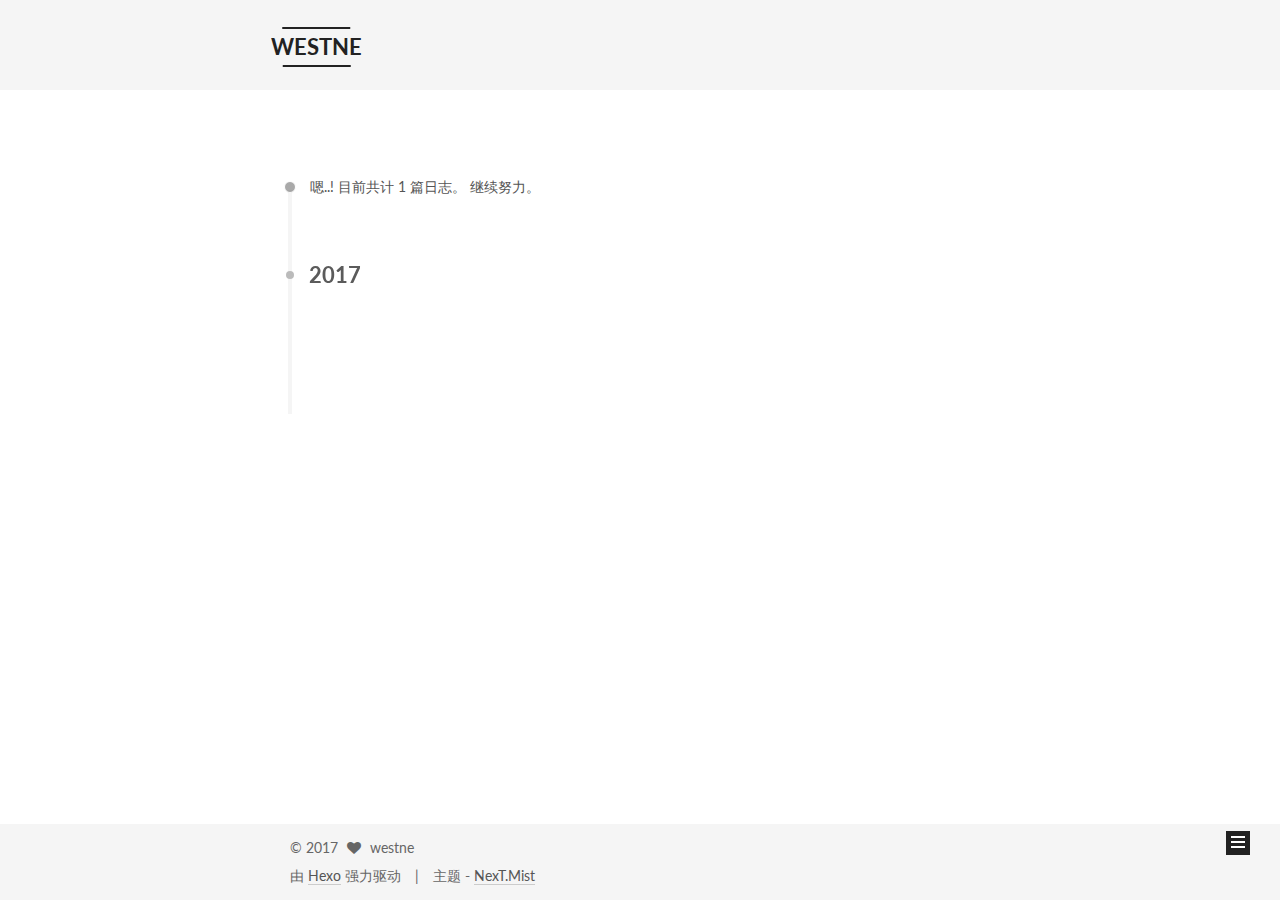
==== archives/index.html @ 5c1e0c4c "Site updated: 2017-03-31 14:20:34" ====
<!doctype html>



  


<html class="theme-next mist use-motion" lang="zh-Hans">
<head>
  <meta charset="UTF-8"/>
<meta http-equiv="X-UA-Compatible" content="IE=edge" />
<meta name="viewport" content="width=device-width, initial-scale=1, maximum-scale=1"/>



<meta http-equiv="Cache-Control" content="no-transform" />
<meta http-equiv="Cache-Control" content="no-siteapp" />















  
  
  <link href="/lib/fancybox/source/jquery.fancybox.css?v=2.1.5" rel="stylesheet" type="text/css" />




  
  
  
  

  
    
    
  

  

  

  

  

  
    
    
    <link href="//fonts.googleapis.com/css?family=Lato:300,300italic,400,400italic,700,700italic&subset=latin,latin-ext" rel="stylesheet" type="text/css">
  






<link href="/lib/font-awesome/css/font-awesome.min.css?v=4.6.2" rel="stylesheet" type="text/css" />

<link href="/css/main.css?v=5.1.0" rel="stylesheet" type="text/css" />


  <meta name="keywords" content="Hexo, NexT" />








  <link rel="shortcut icon" type="image/x-icon" href="/favicon.ico?v=5.1.0" />






<meta name="description" content="dark deep fancy wet room">
<meta property="og:type" content="website">
<meta property="og:title" content="WESTNE">
<meta property="og:url" content="http://yoursite.com/archives/index.html">
<meta property="og:site_name" content="WESTNE">
<meta property="og:description" content="dark deep fancy wet room">
<meta name="twitter:card" content="summary">
<meta name="twitter:title" content="WESTNE">
<meta name="twitter:description" content="dark deep fancy wet room">



<script type="text/javascript" id="hexo.configurations">
  var NexT = window.NexT || {};
  var CONFIG = {
    root: '/',
    scheme: 'Mist',
    sidebar: {"position":"left","display":"post","offset":12,"offset_float":0,"b2t":false,"scrollpercent":false},
    fancybox: true,
    motion: true,
    duoshuo: {
      userId: '0',
      author: '博主'
    },
    algolia: {
      applicationID: '',
      apiKey: '',
      indexName: '',
      hits: {"per_page":10},
      labels: {"input_placeholder":"Search for Posts","hits_empty":"We didn't find any results for the search: ${query}","hits_stats":"${hits} results found in ${time} ms"}
    }
  };
</script>



  <link rel="canonical" href="http://yoursite.com/archives/"/>





  <title> 归档 | WESTNE </title>
</head>

<body itemscope itemtype="http://schema.org/WebPage" lang="zh-Hans">

  














  
  
    
  

  <div class="container sidebar-position-left  page-archive  ">
    <div class="headband"></div>

    <header id="header" class="header" itemscope itemtype="http://schema.org/WPHeader">
      <div class="header-inner"><div class="site-brand-wrapper">
  <div class="site-meta ">
    

    <div class="custom-logo-site-title">
      <a href="/"  class="brand" rel="start">
        <span class="logo-line-before"><i></i></span>
        <span class="site-title">WESTNE</span>
        <span class="logo-line-after"><i></i></span>
      </a>
    </div>
      
        <p class="site-subtitle">westne's BLOG</p>
      
  </div>

  <div class="site-nav-toggle">
    <button>
      <span class="btn-bar"></span>
      <span class="btn-bar"></span>
      <span class="btn-bar"></span>
    </button>
  </div>
</div>

<nav class="site-nav">
  

  
    <ul id="menu" class="menu">
      
        
        <li class="menu-item menu-item-home">
          <a href="/" rel="section">
            
              <i class="menu-item-icon fa fa-fw fa-home"></i> <br />
            
            首页
          </a>
        </li>
      
        
        <li class="menu-item menu-item-categories">
          <a href="/categories" rel="section">
            
              <i class="menu-item-icon fa fa-fw fa-th"></i> <br />
            
            分类
          </a>
        </li>
      
        
        <li class="menu-item menu-item-archives">
          <a href="/archives" rel="section">
            
              <i class="menu-item-icon fa fa-fw fa-archive"></i> <br />
            
            归档
          </a>
        </li>
      
        
        <li class="menu-item menu-item-tags">
          <a href="/tags" rel="section">
            
              <i class="menu-item-icon fa fa-fw fa-tags"></i> <br />
            
            标签
          </a>
        </li>
      
        
        <li class="menu-item menu-item-sitemap">
          <a href="/sitemap.xml" rel="section">
            
              <i class="menu-item-icon fa fa-fw fa-sitemap"></i> <br />
            
            站点地图
          </a>
        </li>
      

      
    </ul>
  

  
</nav>



 </div>
    </header>

    <main id="main" class="main">
      <div class="main-inner">
        <div class="content-wrap">
          <div id="content" class="content">
            

  <section id="posts" class="posts-collapse">
    <span class="archive-move-on"></span>

    <span class="archive-page-counter">
      
      
      
        
      
      嗯..! 目前共计 1 篇日志。 继续努力。
    </span>

    

      
      
      

      
        
        <div class="collection-title">
          <h2 class="archive-year motion-element" id="archive-year-2017">2017</h2>
        </div>
      
      

      

  <article class="post post-type-normal" itemscope itemtype="http://schema.org/Article">
    <header class="post-header">

      <h1 class="post-title">
        
            <a class="post-title-link" href="/2017/03/31/my-first-BLOG/" itemprop="url">
              
                <span itemprop="name">my first BLOG</span>
              
            </a>
        
      </h1>

      <div class="post-meta">
        <time class="post-time" itemprop="dateCreated"
              datetime="2017-03-31T14:07:18+08:00"
              content="2017-03-31" >
          03-31
        </time>
      </div>

    </header>
  </article>



    

  </section>

  



          </div>
          


          

        </div>
        
          
  
  <div class="sidebar-toggle">
    <div class="sidebar-toggle-line-wrap">
      <span class="sidebar-toggle-line sidebar-toggle-line-first"></span>
      <span class="sidebar-toggle-line sidebar-toggle-line-middle"></span>
      <span class="sidebar-toggle-line sidebar-toggle-line-last"></span>
    </div>
  </div>

  <aside id="sidebar" class="sidebar">
    <div class="sidebar-inner">

      

      

      <section class="site-overview sidebar-panel sidebar-panel-active">
        <div class="site-author motion-element" itemprop="author" itemscope itemtype="http://schema.org/Person">
          <img class="site-author-image" itemprop="image"
               src="/images/avatar.jpg"
               alt="westne" />
          <p class="site-author-name" itemprop="name">westne</p>
           
              <p class="site-description motion-element" itemprop="description">dark deep fancy wet room</p>
          
        </div>
        <nav class="site-state motion-element">

          
            <div class="site-state-item site-state-posts">
              <a href="/archives">
                <span class="site-state-item-count">1</span>
                <span class="site-state-item-name">日志</span>
              </a>
            </div>
          

          
            
            
            <div class="site-state-item site-state-categories">
              <a href="/categories/index.html">
                <span class="site-state-item-count">1</span>
                <span class="site-state-item-name">分类</span>
              </a>
            </div>
          

          
            
            
            <div class="site-state-item site-state-tags">
              <a href="/tags/index.html">
                <span class="site-state-item-count">3</span>
                <span class="site-state-item-name">标签</span>
              </a>
            </div>
          

        </nav>

        

        <div class="links-of-author motion-element">
          
        </div>

        
        

        
        

        


      </section>

      

      

    </div>
  </aside>


        
      </div>
    </main>

    <footer id="footer" class="footer">
      <div class="footer-inner">
        <div class="copyright" >
  
  &copy; 
  <span itemprop="copyrightYear">2017</span>
  <span class="with-love">
    <i class="fa fa-heart"></i>
  </span>
  <span class="author" itemprop="copyrightHolder">westne</span>
</div>


<div class="powered-by">
  由 <a class="theme-link" href="https://hexo.io">Hexo</a> 强力驱动
</div>

<div class="theme-info">
  主题 -
  <a class="theme-link" href="https://github.com/iissnan/hexo-theme-next">
    NexT.Mist
  </a>
</div>


        

        
      </div>
    </footer>

    
      <div class="back-to-top">
        <i class="fa fa-arrow-up"></i>
        
      </div>
    

  </div>

  

<script type="text/javascript">
  if (Object.prototype.toString.call(window.Promise) !== '[object Function]') {
    window.Promise = null;
  }
</script>









  






  
  <script type="text/javascript" src="/lib/jquery/index.js?v=2.1.3"></script>

  
  <script type="text/javascript" src="/lib/fastclick/lib/fastclick.min.js?v=1.0.6"></script>

  
  <script type="text/javascript" src="/lib/jquery_lazyload/jquery.lazyload.js?v=1.9.7"></script>

  
  <script type="text/javascript" src="/lib/velocity/velocity.min.js?v=1.2.1"></script>

  
  <script type="text/javascript" src="/lib/velocity/velocity.ui.min.js?v=1.2.1"></script>

  
  <script type="text/javascript" src="/lib/fancybox/source/jquery.fancybox.pack.js?v=2.1.5"></script>


  


  <script type="text/javascript" src="/js/src/utils.js?v=5.1.0"></script>

  <script type="text/javascript" src="/js/src/motion.js?v=5.1.0"></script>



  
  

  
  
    <script type="text/javascript" id="motion.page.archive">
      $('.archive-year').velocity('transition.slideLeftIn');
    </script>
  


  


  <script type="text/javascript" src="/js/src/bootstrap.js?v=5.1.0"></script>



  


  




	





  





  





  






  





  

  

  

  

</body>
</html>
---- css/main.css ----
/* normalize.css v3.0.2 | MIT License | git.io/normalize */
html {
  font-family: sans-serif; /* 1 */
  -ms-text-size-adjust: 100%; /* 2 */
  -webkit-text-size-adjust: 100%; /* 2 */
}
body {
  margin: 0;
}
article,
aside,
details,
figcaption,
figure,
footer,
header,
hgroup,
main,
menu,
nav,
section,
summary {
  display: block;
}
audio,
canvas,
progress,
video {
  display: inline-block; /* 1 */
  vertical-align: baseline; /* 2 */
}
audio:not([controls]) {
  display: none;
  height: 0;
}
[hidden],
template {
  display: none;
}
a {
  background-color: transparent;
}
a:active,
a:hover {
  outline: 0;
}
abbr[title] {
  border-bottom: 1px dotted;
}
b,
strong {
  font-weight: bold;
}
dfn {
  font-style: italic;
}
h1 {
  font-size: 2em;
  margin: 0.67em 0;
}
mark {
  background: #ff0;
  color: #000;
}
small {
  font-size: 80%;
}
sub,
sup {
  font-size: 75%;
  line-height: 0;
  position: relative;
  vertical-align: baseline;
}
sup {
  top: -0.5em;
}
sub {
  bottom: -0.25em;
}
img {
  border: 0;
}
svg:not(:root) {
  overflow: hidden;
}
figure {
  margin: 1em 40px;
}
hr {
  -moz-box-sizing: content-box;
  box-sizing: content-box;
  height: 0;
}
pre {
  overflow: auto;
}
code,
kbd,
pre,
samp {
  font-family: monospace, monospace;
  font-size: 1em;
}
button,
input,
optgroup,
select,
textarea {
  color: inherit; /* 1 */
  font: inherit; /* 2 */
  margin: 0; /* 3 */
}
button {
  overflow: visible;
}
button,
select {
  text-transform: none;
}
button,
html input[type="button"],
input[type="reset"],
input[type="submit"] {
  -webkit-appearance: button; /* 2 */
  cursor: pointer; /* 3 */
}
button[disabled],
html input[disabled] {
  cursor: default;
}
button::-moz-focus-inner,
input::-moz-focus-inner {
  border: 0;
  padding: 0;
}
input {
  line-height: normal;
}
input[type="checkbox"],
input[type="radio"] {
  box-sizing: border-box; /* 1 */
  padding: 0; /* 2 */
}
input[type="number"]::-webkit-inner-spin-button,
input[type="number"]::-webkit-outer-spin-button {
  height: auto;
}
input[type="search"] {
  -webkit-appearance: textfield; /* 1 */
  -moz-box-sizing: content-box;
  -webkit-box-sizing: content-box; /* 2 */
  box-sizing: content-box;
}
input[type="search"]::-webkit-search-cancel-button,
input[type="search"]::-webkit-search-decoration {
  -webkit-appearance: none;
}
fieldset {
  border: 1px solid #c0c0c0;
  margin: 0 2px;
  padding: 0.35em 0.625em 0.75em;
}
legend {
  border: 0; /* 1 */
  padding: 0; /* 2 */
}
textarea {
  overflow: auto;
}
optgroup {
  font-weight: bold;
}
table {
  border-collapse: collapse;
  border-spacing: 0;
}
td,
th {
  padding: 0;
}
::selection {
  background: #262a30;
  color: #fff;
}
body {
  position: relative;
  font-family: 'Lato', "PingFang SC", "Microsoft YaHei", sans-serif;
  font-size: 14px;
  line-height: 2;
  color: #555;
  background: #fff;
}
@media (max-width: 767px) {
  body {
    padding-right: 0 !important;
  }
}
@media (min-width: 768px) and (max-width: 991px) {
  body {
    padding-right: 0 !important;
  }
}
@media (min-width: 1600px) {
  body {
    font-size: 16px;
  }
}
h1,
h2,
h3,
h4,
h5,
h6 {
  margin: 0;
  padding: 0;
  font-weight: bold;
  line-height: 1.5;
  font-family: 'Lato', "PingFang SC", "Microsoft YaHei", sans-serif;
}
h2,
h3,
h4,
h5,
h6 {
  margin: 20px 0 15px;
}
h1 {
  font-size: 24px;
}
@media (max-width: 767px) {
  h1 {
    font-size: 20px;
  }
}
h2 {
  font-size: 22px;
}
@media (max-width: 767px) {
  h2 {
    font-size: 18px;
  }
}
h3 {
  font-size: 20px;
}
@media (max-width: 767px) {
  h3 {
    font-size: 16px;
  }
}
h4 {
  font-size: 18px;
}
@media (max-width: 767px) {
  h4 {
    font-size: 14px;
  }
}
h5 {
  font-size: 16px;
}
@media (max-width: 767px) {
  h5 {
    font-size: 12px;
  }
}
h6 {
  font-size: 14px;
}
@media (max-width: 767px) {
  h6 {
    font-size: 10px;
  }
}
p {
  margin: 0 0 25px 0;
}
a {
  color: #555;
  text-decoration: none;
  border-bottom: 1px solid #999;
  word-wrap: break-word;
}
a:hover {
  color: #222;
  border-bottom-color: #222;
}
blockquote {
  margin: 0;
  padding: 0;
}
img {
  display: block;
  margin: auto;
  max-width: 100%;
  height: auto;
}
hr {
  margin: 40px 0;
  height: 3px;
  border: none;
  background-color: #ddd;
  background-image: repeating-linear-gradient(-45deg, #fff, #fff 4px, transparent 4px, transparent 8px);
}
blockquote {
  padding: 0 15px;
  color: #666;
  border-left: 4px solid #ddd;
}
blockquote cite::before {
  content: "-";
  padding: 0 5px;
}
dt {
  font-weight: 700;
}
dd {
  margin: 0;
  padding: 0;
}
.text-left {
  text-align: left;
}
.text-center {
  text-align: center;
}
.text-right {
  text-align: right;
}
.text-justify {
  text-align: justify;
}
.text-nowrap {
  white-space: nowrap;
}
.text-lowercase {
  text-transform: lowercase;
}
.text-uppercase {
  text-transform: uppercase;
}
.text-capitalize {
  text-transform: capitalize;
}
.center-block {
  display: block;
  margin-left: auto;
  margin-right: auto;
}
.clearfix:before,
.clearfix:after {
  content: " ";
  display: table;
}
.clearfix:after {
  clear: both;
}
.pullquote {
  width: 45%;
}
.pullquote.left {
  float: left;
  margin-left: 5px;
  margin-right: 10px;
}
.pullquote.right {
  float: right;
  margin-left: 10px;
  margin-right: 5px;
}
.affix.affix.affix {
  position: fixed;
}
.translation {
  margin-top: -20px;
  font-size: 14px;
  color: #999;
}
.scrollbar-measure {
  width: 100px;
  height: 100px;
  overflow: scroll;
  position: absolute;
  top: -9999px;
}
.use-motion .motion-element {
  opacity: 0;
}
table {
  margin: 20px 0;
  width: 100%;
  border-collapse: collapse;
  border-spacing: 0;
  border: 1px solid #ddd;
  font-size: 14px;
  table-layout: fixed;
  word-wrap: break-all;
}
table>tbody>tr:nth-of-type(odd) {
  background-color: #f9f9f9;
}
table>tbody>tr:hover {
  background-color: #f5f5f5;
}
caption,
th,
td {
  padding: 8px;
  text-align: left;
  vertical-align: middle;
  font-weight: normal;
}
th,
td {
  border-bottom: 3px solid #ddd;
  border-right: 1px solid #eee;
}
th {
  padding-bottom: 10px;
  font-weight: 700;
}
td {
  border-bottom-width: 1px;
}
html,
body {
  height: 100%;
}
.container {
  position: relative;
  min-height: 100%;
}
.header-inner {
  margin: 0 auto;
  padding: 100px 0 70px;
  width: 700px;
}
@media (min-width: 1600px) {
  .container .header-inner {
    width: 900px;
  }
}
.main {
  padding-bottom: 150px;
}
.main-inner {
  margin: 0 auto;
  width: 700px;
}
@media (min-width: 1600px) {
  .container .main-inner {
    width: 900px;
  }
}
.footer {
  position: absolute;
  left: 0;
  bottom: 0;
  width: 100%;
  min-height: 50px;
}
.footer-inner {
  box-sizing: border-box;
  margin: 20px auto;
  width: 700px;
}
@media (min-width: 1600px) {
  .container .footer-inner {
    width: 900px;
  }
}
pre,
.highlight {
  overflow: auto;
  margin: 20px 0;
  padding: 0;
  font-size: 13px;
  color: #4d4d4c;
  background: #f7f7f7;
  line-height: 1.6;
}
pre,
code {
  font-family: consolas, Menlo, "PingFang SC", "Microsoft YaHei", monospace;
}
code {
  padding: 2px 4px;
  word-wrap: break-word;
  color: #555;
  background: #eee;
  border-radius: 3px;
  font-size: 13px;
}
pre code {
  padding: 0;
  color: #4d4d4c;
  background: none;
  text-shadow: none;
}
.highlight {
  border-radius: 1px;
}
.highlight pre {
  border: none;
  margin: 0;
  padding: 10px 0;
}
.highlight table {
  margin: 0;
  width: auto;
  border: none;
}
.highlight td {
  border: none;
  padding: 0;
}
.highlight figcaption {
  font-size: 1em;
  color: #4d4d4c;
  line-height: 1em;
  margin-bottom: 1em;
}
.highlight figcaption:before,
.highlight figcaption:after {
  content: " ";
  display: table;
}
.highlight figcaption:after {
  clear: both;
}
.highlight figcaption a {
  float: right;
  color: #4d4d4c;
}
.highlight figcaption a:hover {
  border-bottom-color: #4d4d4c;
}
.highlight .gutter pre {
  padding-left: 10px;
  padding-right: 10px;
  color: #869194;
  text-align: right;
  background-color: #eff2f3;
}
.highlight .code pre {
  width: 100%;
  padding-left: 10px;
  padding-right: 10px;
  background-color: #f7f7f7;
}
.highlight .line {
  height: 20px;
}
.gutter {
  -webkit-user-select: none;
  -moz-user-select: none;
  -ms-user-select: none;
  user-select: none;
}
.gist table {
  width: auto;
}
.gist table td {
  border: none;
}
pre .deletion {
  background: #fdd;
}
pre .addition {
  background: #dfd;
}
pre .meta {
  color: #8959a8;
}
pre .comment {
  color: #8e908c;
}
pre .variable,
pre .attribute,
pre .tag,
pre .regexp,
pre .ruby .constant,
pre .xml .tag .title,
pre .xml .pi,
pre .xml .doctype,
pre .html .doctype,
pre .css .id,
pre .css .class,
pre .css .pseudo {
  color: #c82829;
}
pre .number,
pre .preprocessor,
pre .built_in,
pre .literal,
pre .params,
pre .constant,
pre .command {
  color: #f5871f;
}
pre .ruby .class .title,
pre .css .rules .attribute,
pre .string,
pre .value,
pre .inheritance,
pre .header,
pre .ruby .symbol,
pre .xml .cdata,
pre .special,
pre .number,
pre .formula {
  color: #718c00;
}
pre .title,
pre .css .hexcolor {
  color: #3e999f;
}
pre .function,
pre .python .decorator,
pre .python .title,
pre .ruby .function .title,
pre .ruby .title .keyword,
pre .perl .sub,
pre .javascript .title,
pre .coffeescript .title {
  color: #4271ae;
}
pre .keyword,
pre .javascript .function {
  color: #8959a8;
}
.full-image.full-image.full-image {
  border: none;
  max-width: 100%;
  width: auto;
  margin: 20px auto;
}
@media (min-width: 992px) {
  .full-image.full-image.full-image {
    max-width: none;
    width: 110%;
    margin: 25px -5%;
  }
}
.blockquote-center,
.page-home .post-type-quote blockquote,
.page-post-detail .post-type-quote blockquote {
  position: relative;
  margin: 40px 0;
  padding: 0;
  border-left: none;
  text-align: center;
}
.blockquote-center::before,
.page-home .post-type-quote blockquote::before,
.page-post-detail .post-type-quote blockquote::before,
.blockquote-center::after,
.page-home .post-type-quote blockquote::after,
.page-post-detail .post-type-quote blockquote::after {
  position: absolute;
  content: ' ';
  display: block;
  width: 100%;
  height: 24px;
  opacity: 0.2;
  background-repeat: no-repeat;
  background-position: 0 -6px;
  background-size: 22px 22px;
}
.blockquote-center::before,
.page-home .post-type-quote blockquote::before,
.page-post-detail .post-type-quote blockquote::before {
  top: -20px;
  background-image: url("../images/quote-l.svg");
  border-top: 1px solid #ccc;
}
.blockquote-center::after,
.page-home .post-type-quote blockquote::after,
.page-post-detail .post-type-quote blockquote::after {
  bottom: -20px;
  background-image: url("../images/quote-r.svg");
  border-bottom: 1px solid #ccc;
  background-position: 100% 8px;
}
.blockquote-center p,
.page-home .post-type-quote blockquote p,
.page-post-detail .post-type-quote blockquote p,
.blockquote-center div,
.page-home .post-type-quote blockquote div,
.page-post-detail .post-type-quote blockquote div {
  text-align: center;
}
.post .post-body .group-picture img {
  box-sizing: border-box;
  padding: 0 3px;
  border: none;
}
.post .group-picture-row {
  overflow: hidden;
  margin-top: 6px;
}
.post .group-picture-row:first-child {
  margin-top: 0;
}
.post .group-picture-column {
  float: left;
}
.page-post-detail .post-body .group-picture-column {
  float: none;
  margin-top: 10px;
  width: auto !important;
}
.page-post-detail .post-body .group-picture-column img {
  margin: 0 auto;
}
.page-archive .group-picture-container {
  overflow: hidden;
}
.page-archive .group-picture-row {
  float: left;
}
.page-archive .group-picture-row:first-child {
  margin-top: 6px;
}
.page-archive .group-picture-column {
  max-width: 150px;
  max-height: 150px;
}
.note {
  padding: 20px;
  margin: 20px 0;
  border: 1px solid #eee;
  border-left-width: 5px;
  border-radius: 3px;
}
.note h2,
.note h3,
.note h4,
.note h5,
.note h6 {
  margin-top: 0;
  margin-bottom: 5px;
}
.note p:last-child {
  margin-bottom: 0;
}
.note code {
  border-radius: 3px;
}
.note+.note {
  margin-top: -5px;
}
.default {
  border-left-color: #777;
}
.default h2,
.default h3,
.default h4,
.default h5,
.default h6 {
  color: #777;
}
.primary {
  border-left-color: #428bca;
}
.primary h2,
.primary h3,
.primary h4,
.primary h5,
.primary h6 {
  color: #428bca;
}
.success {
  border-left-color: #5cb85c;
}
.success h2,
.success h3,
.success h4,
.success h5,
.success h6 {
  color: #5cb85c;
}
.danger {
  border-left-color: #d9534f;
}
.danger h2,
.danger h3,
.danger h4,
.danger h5,
.danger h6 {
  color: #d9534f;
}
.warning {
  border-left-color: #f0ad4e;
}
.warning h2,
.warning h3,
.warning h4,
.warning h5,
.warning h6 {
  color: #f0ad4e;
}
.info {
  border-left-color: #5bc0de;
}
.info h2,
.info h3,
.info h4,
.info h5,
.info h6 {
  color: #5bc0de;
}
.btn {
  display: inline-block;
  padding: 0 20px;
  font-size: 14px;
  color: #fff;
  background: #222;
  border: 2px solid #222;
  text-decoration: none;
  border-radius: 0;
  transition-property: background-color;
  transition-duration: 0.2s;
  transition-timing-function: ease-in-out;
  transition-delay: 0s;
}
.btn:hover,
.post-button .btn:hover {
  border-color: #222;
  color: #222;
  background: #fff;
}
.btn-bar {
  display: block;
  width: 22px;
  height: 2px;
  background: #555;
  border-radius: 1px;
}
.btn-bar+.btn-bar {
  margin-top: 4px;
}
.pagination {
  margin: 120px 0 40px;
  text-align: center;
  border-top: 1px solid #eee;
}
.page-number-basic,
.pagination .prev,
.pagination .next,
.pagination .page-number,
.pagination .space {
  display: inline-block;
  position: relative;
  top: -1px;
  margin: 0 10px;
  padding: 0 10px;
  line-height: 30px;
}
@media (max-width: 767px) {
  .page-number-basic,
  .pagination .prev,
  .pagination .next,
  .pagination .page-number,
  .pagination .space {
    margin: 0 5px;
  }
}
.pagination .prev,
.pagination .next,
.pagination .page-number {
  border-bottom: 0;
  border-top: 1px solid #eee;
  transition-property: border-color;
  transition-duration: 0.2s;
  transition-timing-function: ease-in-out;
  transition-delay: 0s;
}
.pagination .prev:hover,
.pagination .next:hover,
.pagination .page-number:hover {
  border-top-color: #222;
}
.pagination .space {
  padding: 0;
  margin: 0;
}
.pagination .prev {
  margin-left: 0;
}
.pagination .next {
  margin-right: 0;
}
.pagination .page-number.current {
  color: #fff;
  background: #ccc;
  border-top-color: #ccc;
}
@media (max-width: 767px) {
  .pagination {
    border-top: none;
  }
  .pagination .prev,
  .pagination .next,
  .pagination .page-number {
    margin-bottom: 10px;
    border-top: 0;
    border-bottom: 1px solid #eee;
  }
  .pagination .prev:hover,
  .pagination .next:hover,
  .pagination .page-number:hover {
    border-bottom-color: #222;
  }
}
.comments {
  margin: 60px 20px 0;
}
.tag-cloud {
  text-align: center;
}
.tag-cloud a {
  display: inline-block;
  margin: 10px;
}
.back-to-top {
  box-sizing: border-box;
  position: fixed;
  bottom: -100px;
  right: 30px;
  z-index: 1050;
  padding: 0 6px;
  width: 24px;
  background: #222;
  font-size: 12px;
  opacity: 1;
  color: #fff;
  cursor: pointer;
  text-align: center;
  -webkit-transform: translateZ(0);
  transition-property: bottom;
  transition-duration: 0.2s;
  transition-timing-function: ease-in-out;
  transition-delay: 0s;
}
@media (max-width: 767px) {
  .back-to-top {
    display: none;
  }
}
@media (min-width: 768px) and (max-width: 991px) {
  .back-to-top {
    display: none;
  }
}
.back-to-top.back-to-top-on {
  bottom: 19px;
}
.header {
  background: #fff;
}
.header-inner {
  position: relative;
}
.headband {
  height: 3px;
  background: #222;
}
.site-meta {
  margin: 0;
  text-align: left;
}
@media (max-width: 767px) {
  .site-meta {
    text-align: center;
  }
}
.brand {
  position: relative;
  display: inline-block;
  padding: 0 40px;
  color: #222;
  background: #222;
  border-bottom: none;
}
.brand:hover {
  color: #222;
}
.logo {
  display: inline-block;
  margin-right: 5px;
  line-height: 36px;
  vertical-align: top;
}
.site-title {
  display: inline-block;
  vertical-align: top;
  line-height: 36px;
  font-size: 20px;
  font-weight: normal;
  font-family: 'Lato', "PingFang SC", "Microsoft YaHei", sans-serif;
}
.site-subtitle {
  margin-top: 10px;
  font-size: 13px;
  color: #999;
}
.use-motion .brand {
  opacity: 0;
}
.use-motion .logo,
.use-motion .site-title,
.use-motion .site-subtitle {
  opacity: 0;
  position: relative;
  top: -10px;
}
.site-nav-toggle {
  display: none;
  position: absolute;
  top: 10px;
  left: 10px;
}
@media (max-width: 767px) {
  .site-nav-toggle {
    display: block;
  }
}
.site-nav-toggle button {
  margin-top: 2px;
  padding: 9px 10px;
  background: transparent;
  border: none;
}
@media (max-width: 767px) {
  .site-nav {
    display: none;
    margin: 0 -10px;
    padding: 0 10px;
    clear: both;
    border-top: 1px solid #ddd;
  }
}
@media (min-width: 768px) and (max-width: 991px) {
  .site-nav {
    display: block !important;
  }
}
@media (min-width: 992px) {
  .site-nav {
    display: block !important;
  }
}
.menu {
  margin-top: 20px;
  padding-left: 0;
  text-align: center;
}
.menu .menu-item {
  display: inline-block;
  margin: 0 10px;
  list-style: none;
}
@media screen and (max-width: 767px) {
  .menu .menu-item {
    margin-top: 10px;
  }
}
.menu .menu-item a {
  display: block;
  font-size: 13px;
  line-height: inherit;
  border-bottom: 1px solid transparent;
  transition-property: border-color;
  transition-duration: 0.2s;
  transition-timing-function: ease-in-out;
  transition-delay: 0s;
}
.menu .menu-item a:hover {
  border-bottom-color: #222;
}
.menu .menu-item .fa {
  margin-right: 5px;
}
.use-motion .menu-item {
  opacity: 0;
}
.post-body {
  font-family: 'Lato', "PingFang SC", "Microsoft YaHei", sans-serif;
}
@media (max-width: 767px) {
  .post-body {
    word-break: break-word;
  }
}
.post-body .fancybox img {
  display: block !important;
  margin: 0 auto;
  cursor: pointer;
  cursor: zoom-in;
  cursor: -webkit-zoom-in;
}
.post-body .image-caption,
.post-body .figure .caption {
  margin: 10px auto 15px;
  text-align: center;
  font-size: 14px;
  color: #999;
  font-weight: bold;
  line-height: 1;
}
.post-sticky-flag {
  display: inline-block;
  font-size: 16px;
  -ms-transform: rotate(30deg);
  -webkit-transform: rotate(30deg);
  -moz-transform: rotate(30deg);
  -ms-transform: rotate(30deg);
  -o-transform: rotate(30deg);
  transform: rotate(30deg);
}
.posts-expand {
  padding-top: 40px;
}
@media (max-width: 767px) {
  .posts-expand {
    margin: 0 20px;
  }
  .post-body pre {
    padding: 10px;
  }
  .post-body pre .gutter pre {
    padding-right: 10px;
  }
  .post-body .highlight {
    margin-left: -40px;
    margin-right: -40px;
    padding: 0;
  }
  .post-body .highlight .gutter pre {
    padding-right: 10px;
  }
}
@media (min-width: 992px) {
  .posts-expand .post-body {
    text-align: justify;
  }
}
.posts-expand .post-body h2,
.posts-expand .post-body h3,
.posts-expand .post-body h4,
.posts-expand .post-body h5,
.posts-expand .post-body h6 {
  padding-top: 10px;
}
.posts-expand .post-body h2 .header-anchor,
.posts-expand .post-body h3 .header-anchor,
.posts-expand .post-body h4 .header-anchor,
.posts-expand .post-body h5 .header-anchor,
.posts-expand .post-body h6 .header-anchor {
  float: right;
  margin-left: 10px;
  color: #ccc;
  border-bottom-style: none;
  visibility: hidden;
}
.posts-expand .post-body h2 .header-anchor:hover,
.posts-expand .post-body h3 .header-anchor:hover,
.posts-expand .post-body h4 .header-anchor:hover,
.posts-expand .post-body h5 .header-anchor:hover,
.posts-expand .post-body h6 .header-anchor:hover {
  color: inherit;
}
.posts-expand .post-body h2:hover .header-anchor,
.posts-expand .post-body h3:hover .header-anchor,
.posts-expand .post-body h4:hover .header-anchor,
.posts-expand .post-body h5:hover .header-anchor,
.posts-expand .post-body h6:hover .header-anchor {
  visibility: visible;
}
.posts-expand .post-body ul li {
  list-style: circle;
}
.posts-expand .post-body img {
  box-sizing: border-box;
  margin: auto;
  padding: 3px;
  border: 1px solid #ddd;
}
.posts-expand .fancybox img {
  margin: 0 auto;
}
@media (max-width: 767px) {
  .posts-collapse {
    margin: 0 20px;
  }
  .posts-collapse .post-title,
  .posts-collapse .post-meta {
    display: block;
    width: auto;
    text-align: left;
  }
}
.posts-collapse {
  position: relative;
  z-index: 1010;
  margin-left: 0;
}
.posts-collapse::after {
  content: " ";
  position: absolute;
  top: 20px;
  left: 0;
  margin-left: -2px;
  width: 4px;
  height: 100%;
  background: #f5f5f5;
  z-index: -1;
}
@media (max-width: 767px) {
  .posts-collapse {
    margin: 0 20px;
  }
}
.posts-collapse .collection-title {
  position: relative;
  margin: 60px 0;
}
.posts-collapse .collection-title h2 {
  margin-left: 20px;
}
.posts-collapse .collection-title small {
  color: #bbb;
}
.posts-collapse .collection-title::before {
  content: " ";
  position: absolute;
  left: 0;
  top: 50%;
  margin-left: -4px;
  margin-top: -4px;
  width: 8px;
  height: 8px;
  background: #bbb;
  border-radius: 50%;
}
.posts-collapse .post {
  margin: 30px 0;
}
.posts-collapse .post-header {
  position: relative;
  transition-duration: 0.2s;
  transition-timing-function: ease-in-out;
  transition-delay: 0s;
  transition-property: border;
  border-bottom: 1px dashed #ccc;
}
.posts-collapse .post-header::before {
  content: " ";
  position: absolute;
  left: 0;
  top: 12px;
  width: 6px;
  height: 6px;
  margin-left: -4px;
  background: #bbb;
  border-radius: 50%;
  border: 1px solid #fff;
  transition-duration: 0.2s;
  transition-timing-function: ease-in-out;
  transition-delay: 0s;
  transition-property: background;
}
.posts-collapse .post-header:hover {
  border-bottom-color: #666;
}
.posts-collapse .post-header:hover::before {
  background: #222;
}
.posts-collapse .post-meta {
  position: absolute;
  font-size: 12px;
  left: 20px;
  top: 5px;
}
.posts-collapse .post-comments-count {
  display: none;
}
.posts-collapse .post-title {
  margin-left: 60px;
  font-size: 16px;
  font-weight: normal;
  line-height: inherit;
}
.posts-collapse .post-title::after {
  margin-left: 3px;
  opacity: 0.6;
}
.posts-collapse .post-title a {
  color: #666;
  border-bottom: none;
}
.page-home .post-type-quote .post-header,
.page-post-detail .post-type-quote .post-header,
.page-home .post-type-quote .post-tags,
.page-post-detail .post-type-quote .post-tags {
  display: none;
}
.posts-expand .post-title {
  font-size: 26px;
  text-align: center;
  word-break: break-word;
  font-weight: 400;
}
@media (max-width: 767px) {
  .posts-expand .post-title {
    font-size: 22px;
  }
}
.posts-expand .post-title-link {
  display: inline-block;
  position: relative;
  color: #555;
  border-bottom: none;
  line-height: 1.2;
  vertical-align: top;
}
.posts-expand .post-title-link::before {
  content: "";
  position: absolute;
  width: 100%;
  height: 2px;
  bottom: 0;
  left: 0;
  background-color: #000;
  visibility: hidden;
  -webkit-transform: scaleX(0);
  -moz-transform: scaleX(0);
  -ms-transform: scaleX(0);
  -o-transform: scaleX(0);
  transform: scaleX(0);
  transition-duration: 0.2s;
  transition-timing-function: ease-in-out;
  transition-delay: 0s;
}
.posts-expand .post-title-link:hover::before {
  visibility: visible;
  -webkit-transform: scaleX(1);
  -moz-transform: scaleX(1);
  -ms-transform: scaleX(1);
  -o-transform: scaleX(1);
  transform: scaleX(1);
}
.posts-expand .post-title-link .fa {
  font-size: 16px;
}
.posts-expand .post-meta {
  margin: 3px 0 60px 0;
  color: #999;
  font-family: 'Lato', "PingFang SC", "Microsoft YaHei", sans-serif;
  font-size: 12px;
  text-align: center;
}
.posts-expand .post-meta .post-category-list {
  display: inline-block;
  margin: 0;
  padding: 3px;
}
.posts-expand .post-meta .post-category-list-link {
  color: #999;
}
.posts-expand .post-meta .post-description {
  font-size: 14px;
  margin-top: 2px;
}
.post-meta-divider {
  margin: 0 0.5em;
}
.post-meta-item-icon {
  margin-right: 3px;
}
@media (min-width: 768px) and (max-width: 991px) {
  .post-meta-item-icon {
    display: inline-block;
  }
}
@media (max-width: 767px) {
  .post-meta-item-icon {
    display: inline-block;
  }
}
@media (min-width: 768px) and (max-width: 991px) {
  .post-meta-item-text {
    display: none;
  }
}
@media (max-width: 767px) {
  .post-meta-item-text {
    display: none;
  }
}
@media (max-width: 767px) {
  .posts-expand .post-comments-count {
    display: none;
  }
}
.social-like {
  font-size: 14px;
  height: 20px;
  text-align: center;
  border-top: 1px solid #eee;
  padding-top: 9px;
  margin-top: 45px;
  display: flex;
  justify-content: center;
}
.vk_like {
  width: 85px;
  height: 21px;
  padding-top: 7px;
  align-self: center;
}
.fb_like {
  height: 30px;
  align-self: center;
}
.post-button {
  margin-top: 50px;
}
.post-button .btn {
  color: #555;
  font-size: 14px;
  background: transparent;
  border-radius: 0;
  line-height: 2;
  margin: 0 4px 8px 4px;
}
.post-button .fa-fw {
  width: 1.285714285714286em;
  text-align: left;
}
.posts-expand .post-tags {
  margin-top: 40px;
  text-align: center;
}
.posts-expand .post-tags a {
  display: inline-block;
  margin-right: 10px;
  font-size: 13px;
}
.post-nav {
  display: table;
  margin-top: 15px;
  width: 100%;
  border-top: 1px solid #eee;
}
.post-nav-divider {
  display: table-cell;
  width: 10%;
}
.post-nav-item {
  display: table-cell;
  padding: 10px 0 0 0;
  width: 45%;
  vertical-align: top;
}
.post-nav-item a {
  position: relative;
  display: block;
  line-height: 25px;
  font-size: 14px;
  color: #555;
  border-bottom: none;
}
.post-nav-item a:hover {
  color: #222;
  border-bottom: none;
}
.post-nav-item a:active {
  top: 2px;
}
.post-nav-item .fa {
  position: absolute;
  top: 8px;
  left: 0;
  font-size: 12px;
}
.post-nav-next a {
  padding-left: 15px;
}
.post-nav-prev {
  text-align: right;
}
.post-nav-prev a {
  padding-right: 15px;
}
.post-nav-prev .fa {
  right: 0;
  left: auto;
}
.posts-expand .post-eof {
  display: block;
  margin: 80px auto 60px;
  width: 8%;
  height: 1px;
  background: #ccc;
  text-align: center;
}
.post:last-child .post-eof.post-eof.post-eof {
  display: none;
}
.post-gallery {
  display: table;
  table-layout: fixed;
  width: 100%;
  border-collapse: separate;
}
.post-gallery-row {
  display: table-row;
}
.post-gallery .post-gallery-img {
  display: table-cell;
  text-align: center;
  vertical-align: middle;
  border: none;
}
.post-gallery .post-gallery-img img {
  max-width: 100%;
  max-height: 100%;
  border: none;
}
.fancybox-close,
.fancybox-close:hover {
  border: none;
}
.sidebar {
  position: fixed;
  right: 0;
  top: 0;
  bottom: 0;
  width: 0;
  z-index: 1040;
  box-shadow: inset 0 2px 6px #000;
  background: #222;
  -webkit-transform: translateZ(0);
}
.sidebar a {
  color: #999;
  border-bottom-color: #555;
}
.sidebar a:hover {
  color: #eee;
}
@media (min-width: 768px) and (max-width: 991px) {
  .sidebar {
    display: none !important;
  }
}
@media (max-width: 767px) {
  .sidebar {
    display: none !important;
  }
}
.sidebar-inner {
  position: relative;
  padding: 20px 10px;
  color: #999;
  text-align: center;
}
.sidebar-toggle {
  position: fixed;
  right: 30px;
  bottom: 45px;
  width: 14px;
  height: 14px;
  padding: 5px;
  background: #222;
  line-height: 0;
  z-index: 1050;
  cursor: pointer;
  -webkit-transform: translateZ(0);
}
@media (min-width: 768px) and (max-width: 991px) {
  .sidebar-toggle {
    display: none;
  }
}
@media (max-width: 767px) {
  .sidebar-toggle {
    display: none;
  }
}
.sidebar-toggle-line {
  position: relative;
  display: inline-block;
  vertical-align: top;
  height: 2px;
  width: 100%;
  background: #fff;
  margin-top: 3px;
}
.sidebar-toggle-line:first-child {
  margin-top: 0;
}
.site-author-image {
  display: block;
  margin: 0 auto;
  padding: 2px;
  max-width: 96px;
  height: auto;
  border: 2px solid #333;
}
.site-author-name {
  margin: 5px 0 0;
  text-align: center;
  color: #f5f5f5;
  font-weight: normal;
}
.site-description {
  margin-top: 5px;
  text-align: center;
  font-size: 14px;
  color: #999;
}
.site-state {
  overflow: hidden;
  line-height: 1.4;
  white-space: nowrap;
  text-align: center;
}
.site-state-item {
  display: inline-block;
  padding: 0 15px;
  border-left: 1px solid #333;
}
.site-state-item:first-child {
  border-left: none;
}
.site-state-item a {
  border-bottom: none;
}
.site-state-item-count {
  display: block;
  text-align: center;
  color: inherit;
  font-weight: 600;
  font-size: 18px;
}
.site-state-item-name {
  font-size: 13px;
  color: inherit;
}
.feed-link {
  margin-top: 20px;
}
.feed-link a {
  display: inline-block;
  padding: 0 15px;
  color: #fc6423;
  border: 1px solid #fc6423;
  border-radius: 4px;
}
.feed-link a i {
  color: #fc6423;
  font-size: 14px;
}
.feed-link a:hover {
  color: #fff;
  background: #fc6423;
}
.feed-link a:hover i {
  color: #fff;
}
.links-of-author {
  margin-top: 20px;
}
.links-of-author a {
  display: inline-block;
  vertical-align: middle;
  margin-right: 10px;
  margin-bottom: 10px;
  border-bottom-color: #555;
  font-size: 13px;
}
.links-of-author a:before {
  display: inline-block;
  vertical-align: middle;
  margin-right: 3px;
  content: " ";
  width: 4px;
  height: 4px;
  border-radius: 50%;
  background: #46096a;
}
.links-of-blogroll {
  font-size: 13px;
}
.links-of-blogroll-title {
  margin-top: 20px;
  font-size: 14px;
  font-weight: 600;
}
.links-of-blogroll-list {
  margin: 0;
  padding: 0;
  list-style: none;
}
.links-of-blogroll-item {
  padding: 2px 10px;
}
.sidebar-nav {
  margin: 0 0 20px;
  padding-left: 0;
}
.sidebar-nav li {
  display: inline-block;
  cursor: pointer;
  border-bottom: 1px solid transparent;
  font-size: 14px;
  color: #555;
}
.sidebar-nav li:hover {
  color: #f5f5f5;
}
.page-post-detail .sidebar-nav-toc {
  padding: 0 5px;
}
.page-post-detail .sidebar-nav-overview {
  margin-left: 10px;
}
.sidebar-nav .sidebar-nav-active {
  color: #87daff;
  border-bottom-color: #87daff;
}
.sidebar-nav .sidebar-nav-active:hover {
  color: #87daff;
}
.sidebar-panel {
  display: none;
}
.sidebar-panel-active {
  display: block;
}
.post-toc-empty {
  font-size: 14px;
  color: #666;
}
.post-toc-wrap {
  overflow: hidden;
}
.post-toc {
  overflow: auto;
}
.post-toc ol {
  margin: 0;
  padding: 0 2px 5px 10px;
  text-align: left;
  list-style: none;
  font-size: 14px;
}
.post-toc ol > ol {
  padding-left: 0;
}
.post-toc ol a {
  transition-duration: 0.2s;
  transition-timing-function: ease-in-out;
  transition-delay: 0s;
  transition-property: all;
  color: #999;
  border-bottom-color: #555;
}
.post-toc ol a:hover {
  color: #ccc;
  border-bottom-color: #ccc;
}
.post-toc .nav-item {
  overflow: hidden;
  text-overflow: ellipsis;
  white-space: nowrap;
  line-height: 1.8;
}
.post-toc .nav .nav-child {
  display: none;
}
.post-toc .nav .active > .nav-child {
  display: block;
}
.post-toc .nav .active-current > .nav-child {
  display: block;
}
.post-toc .nav .active-current > .nav-child > .nav-item {
  display: block;
}
.post-toc .nav .active > a {
  color: #87daff;
  border-bottom-color: #87daff;
}
.post-toc .nav .active-current > a {
  color: #87daff;
}
.post-toc .nav .active-current > a:hover {
  color: #87daff;
}
.footer {
  font-size: 14px;
  color: #999;
}
.footer img {
  border: none;
}
.footer-inner {
  text-align: center;
}
.with-love {
  display: inline-block;
  margin: 0 5px;
}
.powered-by,
.theme-info {
  display: inline-block;
}
.powered-by {
  margin-right: 10px;
}
.powered-by::after {
  content: "|";
  padding-left: 10px;
}
.cc-license {
  margin-top: 10px;
  text-align: center;
}
.cc-license .cc-opacity {
  opacity: 0.7;
  border-bottom: none;
}
.cc-license .cc-opacity:hover {
  opacity: 0.9;
}
.cc-license img {
  display: inline-block;
}
.theme-next #ds-thread #ds-reset {
  color: #555;
}
.theme-next #ds-thread #ds-reset .ds-replybox {
  margin-bottom: 30px;
}
.theme-next #ds-thread #ds-reset .ds-replybox .ds-avatar,
.theme-next #ds-reset .ds-avatar img {
  box-shadow: none;
}
.theme-next #ds-thread #ds-reset .ds-textarea-wrapper {
  border-color: #c7d4e1;
  background: none;
  border-top-right-radius: 3px;
  border-top-left-radius: 3px;
}
.theme-next #ds-thread #ds-reset .ds-textarea-wrapper textarea {
  height: 60px;
}
.theme-next #ds-reset .ds-rounded-top {
  border-radius: 0;
}
.theme-next #ds-thread #ds-reset .ds-post-toolbar {
  box-sizing: border-box;
  border: 1px solid #c7d4e1;
  background: #f6f8fa;
}
.theme-next #ds-thread #ds-reset .ds-post-options {
  height: 40px;
  border: none;
  background: none;
}
.theme-next #ds-thread #ds-reset .ds-toolbar-buttons {
  top: 11px;
}
.theme-next #ds-thread #ds-reset .ds-sync {
  top: 5px;
}
.theme-next #ds-thread #ds-reset .ds-post-button {
  top: 4px;
  right: 5px;
  width: 90px;
  height: 30px;
  border: 1px solid #c5ced7;
  border-radius: 3px;
  background-image: linear-gradient(#fbfbfc, #f5f7f9);
  color: #60676d;
}
.theme-next #ds-thread #ds-reset .ds-post-button:hover {
  background-position: 0 -30px;
  color: #60676d;
}
.theme-next #ds-thread #ds-reset .ds-comments-info {
  padding: 10px 0;
}
.theme-next #ds-thread #ds-reset .ds-sort {
  display: none;
}
.theme-next #ds-thread #ds-reset li.ds-tab a.ds-current {
  border: none;
  background: #f6f8fa;
  color: #60676d;
}
.theme-next #ds-thread #ds-reset li.ds-tab a.ds-current:hover {
  background-color: #e9f0f7;
  color: #60676d;
}
.theme-next #ds-thread #ds-reset li.ds-tab a {
  border-radius: 2px;
  padding: 5px;
}
.theme-next #ds-thread #ds-reset .ds-login-buttons p {
  color: #999;
  line-height: 36px;
}
.theme-next #ds-thread #ds-reset .ds-login-buttons .ds-service-list li {
  height: 28px;
}
.theme-next #ds-thread #ds-reset .ds-service-list a {
  background: none;
  padding: 5px;
  border: 1px solid;
  border-radius: 3px;
  text-align: center;
}
.theme-next #ds-thread #ds-reset .ds-service-list a:hover {
  color: #fff;
  background: #666;
}
.theme-next #ds-thread #ds-reset .ds-service-list .ds-weibo {
  color: #fc9b00;
  border-color: #fc9b00;
}
.theme-next #ds-thread #ds-reset .ds-service-list .ds-weibo:hover {
  background: #fc9b00;
}
.theme-next #ds-thread #ds-reset .ds-service-list .ds-qq {
  color: #60a3ec;
  border-color: #60a3ec;
}
.theme-next #ds-thread #ds-reset .ds-service-list .ds-qq:hover {
  background: #60a3ec;
}
.theme-next #ds-thread #ds-reset .ds-service-list .ds-renren {
  color: #2e7ac4;
  border-color: #2e7ac4;
}
.theme-next #ds-thread #ds-reset .ds-service-list .ds-renren:hover {
  background: #2e7ac4;
}
.theme-next #ds-thread #ds-reset .ds-service-list .ds-douban {
  color: #37994c;
  border-color: #37994c;
}
.theme-next #ds-thread #ds-reset .ds-service-list .ds-douban:hover {
  background: #37994c;
}
.theme-next #ds-thread #ds-reset .ds-service-list .ds-kaixin {
  color: #fef20d;
  border-color: #fef20d;
}
.theme-next #ds-thread #ds-reset .ds-service-list .ds-kaixin:hover {
  background: #fef20d;
}
.theme-next #ds-thread #ds-reset .ds-service-list .ds-netease {
  color: #f00;
  border-color: #f00;
}
.theme-next #ds-thread #ds-reset .ds-service-list .ds-netease:hover {
  background: #f00;
}
.theme-next #ds-thread #ds-reset .ds-service-list .ds-sohu {
  color: #ffcb05;
  border-color: #ffcb05;
}
.theme-next #ds-thread #ds-reset .ds-service-list .ds-sohu:hover {
  background: #ffcb05;
}
.theme-next #ds-thread #ds-reset .ds-service-list .ds-baidu {
  color: #2831e0;
  border-color: #2831e0;
}
.theme-next #ds-thread #ds-reset .ds-service-list .ds-baidu:hover {
  background: #2831e0;
}
.theme-next #ds-thread #ds-reset .ds-service-list .ds-google {
  color: #166bec;
  border-color: #166bec;
}
.theme-next #ds-thread #ds-reset .ds-service-list .ds-google:hover {
  background: #166bec;
}
.theme-next #ds-thread #ds-reset .ds-service-list .ds-weixin {
  color: #00ce0d;
  border-color: #00ce0d;
}
.theme-next #ds-thread #ds-reset .ds-service-list .ds-weixin:hover {
  background: #00ce0d;
}
.theme-next #ds-thread #ds-reset .ds-service-list .ds-more-services {
  border: none;
}
.theme-next #ds-thread #ds-reset .ds-service-list .ds-more-services:hover {
  background: none;
}
.theme-next #ds-reset .duoshuo-ua-admin {
  display: inline-block;
  color: #f00;
}
.theme-next #ds-reset .duoshuo-ua-platform,
.theme-next #ds-reset .duoshuo-ua-browser {
  color: #ccc;
}
.theme-next #ds-reset .duoshuo-ua-platform .fa,
.theme-next #ds-reset .duoshuo-ua-browser .fa {
  display: inline-block;
  margin-right: 3px;
}
.theme-next #ds-reset .duoshuo-ua-separator {
  display: inline-block;
  margin-left: 5px;
}
.theme-next .this_ua {
  background-color: #ccc !important;
  border-radius: 4px;
  padding: 0 5px !important;
  margin: 1px 1px !important;
  border: 1px solid #bbb !important;
  color: #fff;
  display: inline-block !important;
}
.theme-next .this_ua.admin {
  background-color: #d9534f !important;
  border-color: #d9534f !important;
}
.theme-next .this_ua.platform.iOS,
.theme-next .this_ua.platform.Mac,
.theme-next .this_ua.platform.Windows {
  background-color: #39b3d7 !important;
  border-color: #46b8da !important;
}
.theme-next .this_ua.platform.Linux {
  background-color: #3a3a3a !important;
  border-color: #1f1f1f !important;
}
.theme-next .this_ua.platform.Android {
  background-color: #00c47d !important;
  border-color: #01b171 !important;
}
.theme-next .this_ua.browser.Mobile,
.theme-next .this_ua.browser.Chrome {
  background-color: #5cb85c !important;
  border-color: #4cae4c !important;
}
.theme-next .this_ua.browser.Firefox {
  background-color: #f0ad4e !important;
  border-color: #eea236 !important;
}
.theme-next .this_ua.browser.Maxthon,
.theme-next .this_ua.browser.IE {
  background-color: #428bca !important;
  border-color: #357ebd !important;
}
.theme-next .this_ua.browser.baidu,
.theme-next .this_ua.browser.UCBrowser,
.theme-next .this_ua.browser.Opera {
  background-color: #d9534f !important;
  border-color: #d43f3a !important;
}
.theme-next .this_ua.browser.Android,
.theme-next .this_ua.browser.QQBrowser {
  background-color: #78ace9 !important;
  border-color: #4cae4c !important;
}
.cloud-tie-wrapper img {
  display: inline-block;
}
.cloud-tie-wrapper .total-txt {
  font-size: 1em !important;
}
.cloud-tie-join-count .join-count {
  color: #555 !important;
  font-size: inherit !important;
  margin: 0 !important;
}
.post-spread {
  margin-top: 20px;
  text-align: center;
}
.jiathis_style {
  display: inline-block;
}
.jiathis_style a {
  border: none;
}
.post-spread {
  margin-top: 20px;
  text-align: center;
}
.bdshare-slide-button-box a {
  border: none;
}
.bdsharebuttonbox {
  display: inline-block;
}
.bdsharebuttonbox a {
  border: none;
}
.local-search-pop-overlay {
  position: fixed;
  width: 100%;
  height: 100%;
  top: 0;
  left: 0;
  z-index: 2080;
  background-color: rgba(0,0,0,0.3);
}
.local-search-popup {
  display: none;
  position: fixed;
  top: 10%;
  left: 50%;
  margin-left: -350px;
  width: 700px;
  height: 80%;
  padding: 0;
  background: #fff;
  color: #333;
  z-index: 9999;
  border-radius: 5px;
}
@media (max-width: 767px) {
  .local-search-popup {
    padding: 0;
    top: 0;
    left: 0;
    margin: 0;
    width: 100%;
    height: 100%;
    border-radius: 0;
  }
}
.local-search-popup ul.search-result-list {
  padding: 0;
  margin: 0 5px;
}
.local-search-popup p.search-result {
  border-bottom: 1px dashed #ccc;
  padding: 5px 0;
}
.local-search-popup a.search-result-title {
  font-weight: bold;
  font-size: 16px;
}
.local-search-popup .search-keyword {
  border-bottom: 1px dashed #f00;
  font-size: 14px;
  font-weight: bold;
  color: #f00;
}
.local-search-popup .local-search-header {
  padding: 5px;
  height: 36px;
  background: #f5f5f5;
  border-top-left-radius: 5px;
  border-top-right-radius: 5px;
}
.local-search-popup #local-search-result {
  overflow: auto;
  position: relative;
  padding: 5px 25px;
  height: calc(100% - 55px);
}
.local-search-popup .local-search-input-wrapper {
  display: inline-block;
  width: calc(100% - 60px);
  height: 36px;
  line-height: 36px;
  padding: 0 5px;
}
.local-search-popup .local-search-input-wrapper input {
  padding: 8px 0;
  height: 20px;
  display: block;
  width: 100%;
  outline: none;
  border: none;
  background: transparent;
  vertical-align: middle;
}
.local-search-popup .search-icon,
.local-search-popup .popup-btn-close {
  display: inline-block;
  font-size: 18px;
  color: #999;
  height: 36px;
  width: 18px;
}
.local-search-popup .search-icon {
  float: left;
}
.local-search-popup .popup-btn-close {
  border-left: 1px solid #eee;
  float: right;
  cursor: pointer;
  padding-left: 10px;
}
.local-search-popup #no-result {
  position: absolute;
  left: 50%;
  top: 50%;
  -webkit-transform: translate(-50%, -50%);
  -webkit-transform: translate(-50%, -50%);
  -moz-transform: translate(-50%, -50%);
  -ms-transform: translate(-50%, -50%);
  -o-transform: translate(-50%, -50%);
  transform: translate(-50%, -50%);
  color: #ccc;
}
.site-uv,
.site-pv,
.page-pv {
  display: inline-block;
}
.site-uv .busuanzi-value,
.site-pv .busuanzi-value,
.page-pv .busuanzi-value {
  margin: 0 5px;
}
.site-uv {
  margin-right: 10px;
}
.site-uv::after {
  content: "|";
  padding-left: 10px;
}
.use-motion .post {
  opacity: 0;
}
.page-archive .archive-page-counter {
  position: relative;
  top: 3px;
  left: 20px;
}
@media (max-width: 767px) {
  .page-archive .archive-page-counter {
    top: 5px;
  }
}
.page-archive .posts-collapse .archive-move-on {
  position: absolute;
  top: 11px;
  left: 0;
  margin-left: -6px;
  width: 10px;
  height: 10px;
  opacity: 0.5;
  background: #555;
  border: 1px solid #fff;
  border-radius: 50%;
}
.category-all-page .category-all-title {
  text-align: center;
}
.category-all-page .category-all {
  margin-top: 20px;
}
.category-all-page .category-list {
  margin: 0;
  padding: 0;
  list-style: none;
}
.category-all-page .category-list-item {
  margin: 5px 10px;
}
.category-all-page .category-list-count {
  color: #bbb;
}
.category-all-page .category-list-count:before {
  display: inline;
  content: " (";
}
.category-all-page .category-list-count:after {
  display: inline;
  content: ") ";
}
.category-all-page .category-list-child {
  padding-left: 10px;
}
#schedule ul#event-list {
  padding-left: 30px;
}
#schedule ul#event-list hr {
  margin: 20px 0 45px 0 !important;
  background: #222;
}
#schedule ul#event-list hr:after {
  display: inline-block;
  content: 'NOW';
  background: #222;
  color: #fff;
  font-weight: bold;
  text-align: right;
  padding: 0 5px;
}
#schedule ul#event-list li.event {
  margin: 20px 0px;
  background: #f9f9f9;
  padding-left: 10px;
  min-height: 40px;
}
#schedule ul#event-list li.event h2.event-summary {
  margin: 0;
  padding-bottom: 3px;
}
#schedule ul#event-list li.event h2.event-summary:before {
  display: inline-block;
  font-family: FontAwesome;
  font-size: 8px;
  content: '\f111';
  vertical-align: middle;
  margin-right: 25px;
  color: #bbb;
}
#schedule ul#event-list li.event span.event-relative-time {
  display: inline-block;
  font-size: 12px;
  font-weight: 400;
  padding-left: 12px;
  color: #bbb;
}
#schedule ul#event-list li.event span.event-details {
  display: block;
  color: #bbb;
  margin-left: 56px;
  padding-top: 3px;
  padding-bottom: 6px;
  text-indent: -24px;
  line-height: 18px;
}
#schedule ul#event-list li.event span.event-details:before {
  text-indent: 0;
  display: inline-block;
  width: 14px;
  font-family: FontAwesome;
  text-align: center;
  margin-right: 9px;
  color: #bbb;
}
#schedule ul#event-list li.event span.event-details.event-location:before {
  content: '\f041';
}
#schedule ul#event-list li.event span.event-details.event-duration:before {
  content: '\f017';
}
#schedule ul#event-list li.event-past {
  background: #fcfcfc;
}
#schedule ul#event-list li.event-past > * {
  opacity: 0.6;
}
#schedule ul#event-list li.event-past h2.event-summary {
  color: #bbb;
}
#schedule ul#event-list li.event-past h2.event-summary:before {
  color: #dfdfdf;
}
#schedule ul#event-list li.event-now {
  background: #222;
  color: #fff;
  padding: 15px 0 15px 10px;
}
#schedule ul#event-list li.event-now h2.event-summary:before {
  -webkit-transform: scale(1.2);
  -moz-transform: scale(1.2);
  -ms-transform: scale(1.2);
  -o-transform: scale(1.2);
  transform: scale(1.2);
  color: #fff;
  animation: dot-flash 1s alternate infinite ease-in-out;
}
#schedule ul#event-list li.event-now * {
  color: #fff !important;
}
@-moz-keyframes dot-flash {
  from {
    opacity: 1;
    -webkit-transform: scale(1.1);
    -moz-transform: scale(1.1);
    -ms-transform: scale(1.1);
    -o-transform: scale(1.1);
    transform: scale(1.1);
  }
  to {
    opacity: 0;
    -webkit-transform: scale(1);
    -moz-transform: scale(1);
    -ms-transform: scale(1);
    -o-transform: scale(1);
    transform: scale(1);
  }
}
@-webkit-keyframes dot-flash {
  from {
    opacity: 1;
    -webkit-transform: scale(1.1);
    -moz-transform: scale(1.1);
    -ms-transform: scale(1.1);
    -o-transform: scale(1.1);
    transform: scale(1.1);
  }
  to {
    opacity: 0;
    -webkit-transform: scale(1);
    -moz-transform: scale(1);
    -ms-transform: scale(1);
    -o-transform: scale(1);
    transform: scale(1);
  }
}
@-o-keyframes dot-flash {
  from {
    opacity: 1;
    -webkit-transform: scale(1.1);
    -moz-transform: scale(1.1);
    -ms-transform: scale(1.1);
    -o-transform: scale(1.1);
    transform: scale(1.1);
  }
  to {
    opacity: 0;
    -webkit-transform: scale(1);
    -moz-transform: scale(1);
    -ms-transform: scale(1);
    -o-transform: scale(1);
    transform: scale(1);
  }
}
@keyframes dot-flash {
  from {
    opacity: 1;
    -webkit-transform: scale(1.1);
    -moz-transform: scale(1.1);
    -ms-transform: scale(1.1);
    -o-transform: scale(1.1);
    transform: scale(1.1);
  }
  to {
    opacity: 0;
    -webkit-transform: scale(1);
    -moz-transform: scale(1);
    -ms-transform: scale(1);
    -o-transform: scale(1);
    transform: scale(1);
  }
}
.page-post-detail .sidebar-toggle-line {
  background: #87daff;
}
.page-post-detail .comments {
  overflow: hidden;
}
h1,
h2,
h3,
h4,
h5,
h6 {
  margin: 20px 0 10px;
}
p {
  margin: 0 0 25px 0;
}
a {
  border-bottom-color: #ccc;
}
hr {
  margin: 20px 0;
  height: 2px;
}
.main-inner {
  margin-top: 80px;
}
.header {
  background: #f5f5f5;
}
.header-inner {
  padding: 25px 0 20px;
}
.header-inner:before,
.header-inner:after {
  content: " ";
  display: table;
}
.header-inner:after {
  clear: both;
}
@media (max-width: 767px) {
  .header-inner {
    width: auto;
    margin-bottom: 50px;
    padding: 10px;
  }
}
.site-meta {
  float: left;
  margin-left: -20px;
  line-height: normal;
}
@media (max-width: 767px) {
  .site-meta {
    margin-left: 10px;
  }
}
.site-meta .brand {
  padding: 2px 1px;
  background: none;
}
@media (max-width: 767px) {
  .site-meta .brand {
    display: block;
  }
}
.site-meta .logo {
  display: none;
}
.site-meta .site-title {
  font-size: 22px;
  font-weight: bolder;
}
@media (max-width: 767px) {
  .site-meta .site-title {
    line-height: 34px;
  }
}
.logo-line-before,
.logo-line-after {
  display: block;
  overflow: hidden;
  margin: 0 auto;
  width: 75%;
}
@media (max-width: 767px) {
  .logo-line-before,
  .logo-line-after {
    display: none;
  }
}
.logo-line-before i,
.logo-line-after i {
  position: relative;
  display: block;
  height: 2px;
  background: #222;
}
@media (max-width: 767px) {
  .logo-line-before i,
  .logo-line-after i {
    height: 3px;
  }
}
.use-motion .logo-line-before i {
  left: -100%;
}
.use-motion .logo-line-after i {
  right: -100%;
}
.site-subtitle {
  display: none;
}
.site-nav-toggle {
  position: static;
  float: right;
}
.menu {
  float: right;
  margin: 8px 0 0 0;
}
@media (max-width: 767px) {
  .menu {
    margin: 20px 0 0 0;
    padding: 0;
  }
}
.menu br {
  display: none;
}
.menu .menu-item {
  margin: 0;
}
@media (max-width: 767px) {
  .menu .menu-item {
    display: block;
  }
}
.menu .menu-item a {
  padding: 0 10px;
  background: none;
  border: none;
  border-radius: 2px;
  transition-property: background;
}
@media (max-width: 767px) {
  .menu .menu-item a {
    text-align: left;
  }
}
.menu .menu-item a:hover {
  background: #e1e1e1;
}
.menu a::before {
  display: none;
}
@media (max-width: 767px) {
  .menu a::before {
    display: block;
  }
}
@media (max-width: 767px) {
  .menu {
    float: none;
  }
}
.site-search form {
  display: none;
}
.posts-expand {
  padding-top: 0;
}
.posts-expand .post-title,
.posts-expand .post-meta {
  text-align: left;
}
@media (max-width: 767px) {
  .posts-expand .post-title,
  .posts-expand .post-meta {
    text-align: center;
  }
}
.posts-expand .post-eof {
  display: none;
}
.posts-expand .post {
  margin-top: 120px;
}
.posts-expand .post:first-child {
  margin-top: 0;
}
.posts-expand .post-meta {
  margin-top: 5px;
  margin-bottom: 20px;
}
.posts-expand .post-title {
  position: relative;
  font-size: 26px;
  font-weight: 400;
}
@media (max-width: 767px) {
  .posts-expand .post-title {
    font-size: 20px;
  }
}
@media (min-width: 1600px) {
  .posts-expand .post-title {
    font-size: 26px;
  }
}
.posts-expand .post-title:hover:before {
  background: #222;
}
.posts-expand .post-body img {
  margin: 0;
}
.posts-expand .post-tags {
  text-align: left;
}
.posts-expand .post-tags a {
  padding: 1px 5px;
  background: #f5f5f5;
  border-bottom: none;
}
.posts-expand .post-tags a:hover {
  background: #ccc;
}
.posts-expand .post-nav {
  margin-top: 40px;
}
.post-button {
  margin-top: 20px;
  text-align: left;
}
.post-button a {
  margin: 0 8px 8px 0 !important;
  padding: 0;
  font-size: 14px;
  color: #666;
  background: none;
  border: none;
  border-bottom: 2px solid #666;
  transition-property: border;
}
@media (max-width: 767px) {
  .post-button a {
    font-size: 12px;
  }
}
@media (min-width: 1600px) {
  .post-button a {
    font-size: 16px;
  }
}
.post-button a:hover {
  border-bottom-color: #222;
}
.links-of-blogroll-inline .links-of-blogroll-item {
  display: inline-block;
}
.btn {
  padding: 0 10px;
  border-width: 2px;
  border-radius: 0;
}
.headband {
  display: none;
}
.site-search {
  position: relative;
  float: right;
  margin-top: 5px;
  padding-top: 3px;
}
@media (max-width: 767px) {
  .site-search {
    float: none;
    padding: 0 10px;
  }
}
@media (max-width: 767px) {
  .container .main-inner {
    width: auto;
  }
}
.page-post-detail .post-title,
.page-post-detail .post-meta {
  text-align: center;
}
.page-post-detail .post-title:before {
  display: none;
}
.page-post-detail .post-meta {
  margin-bottom: 60px;
}
.pagination {
  margin: 120px 0 0;
  text-align: left;
}
@media (max-width: 767px) {
  .pagination {
    margin: 80px 10px 0;
    text-align: center;
  }
}
.footer {
  margin-top: 80px;
  padding: 10px 0;
  background: #f5f5f5;
  color: #666;
}
.footer-inner {
  margin: 0 auto;
  text-align: left;
}
@media (max-width: 767px) {
  .footer-inner {
    width: auto;
    text-align: center;
  }
}
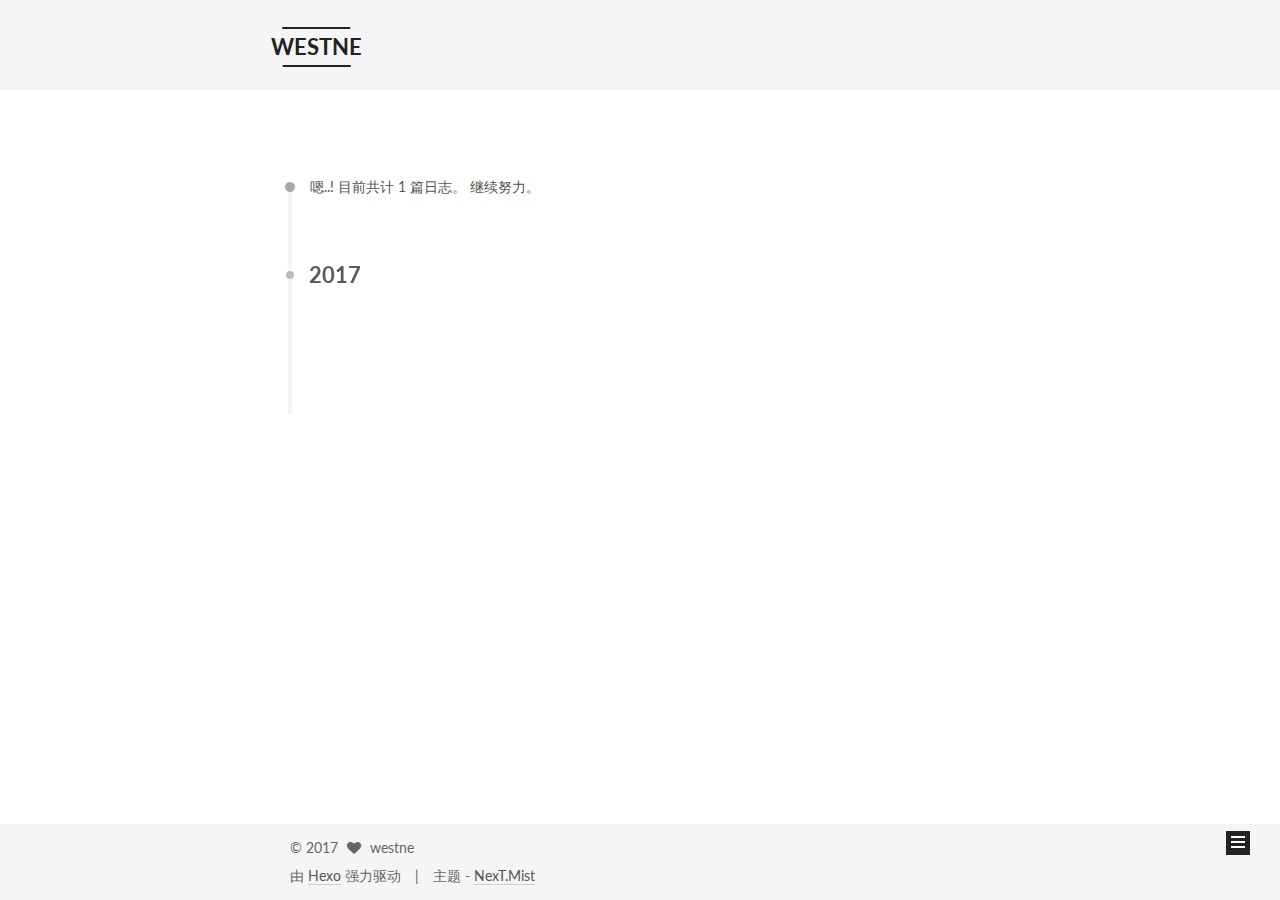
==== commit 2924024b: "Site updated: 2017-03-31 14:24:41" ====
--- a/archives/index.html
+++ b/archives/index.html
@@ -394,6 +394,44 @@
 
         <div class="links-of-author motion-element">
           
+            
+              <span class="links-of-author-item">
+                <a href="https://github.com/westne" target="_blank" title="GitHub">
+                  
+                    <i class="fa fa-fw fa-github"></i>
+                  
+                  GitHub
+                </a>
+              </span>
+            
+              <span class="links-of-author-item">
+                <a href="http://weibo.com/dao木工" target="_blank" title="微博">
+                  
+                    <i class="fa fa-fw fa-globe"></i>
+                  
+                  微博
+                </a>
+              </span>
+            
+              <span class="links-of-author-item">
+                <a href="http://douban.com/people/dao木工" target="_blank" title="豆瓣">
+                  
+                    <i class="fa fa-fw fa-globe"></i>
+                  
+                  豆瓣
+                </a>
+              </span>
+            
+              <span class="links-of-author-item">
+                <a href="http://www.zhihu.com/people/dao木工" target="_blank" title="知乎">
+                  
+                    <i class="fa fa-fw fa-globe"></i>
+                  
+                  知乎
+                </a>
+              </span>
+            
+          
         </div>
 
         
--- a/css/main.css
+++ b/css/main.css
@@ -1691,7 +1691,7 @@
   width: 4px;
   height: 4px;
   border-radius: 50%;
-  background: #46096a;
+  background: #a3bdd9;
 }
 .links-of-blogroll {
   font-size: 13px;
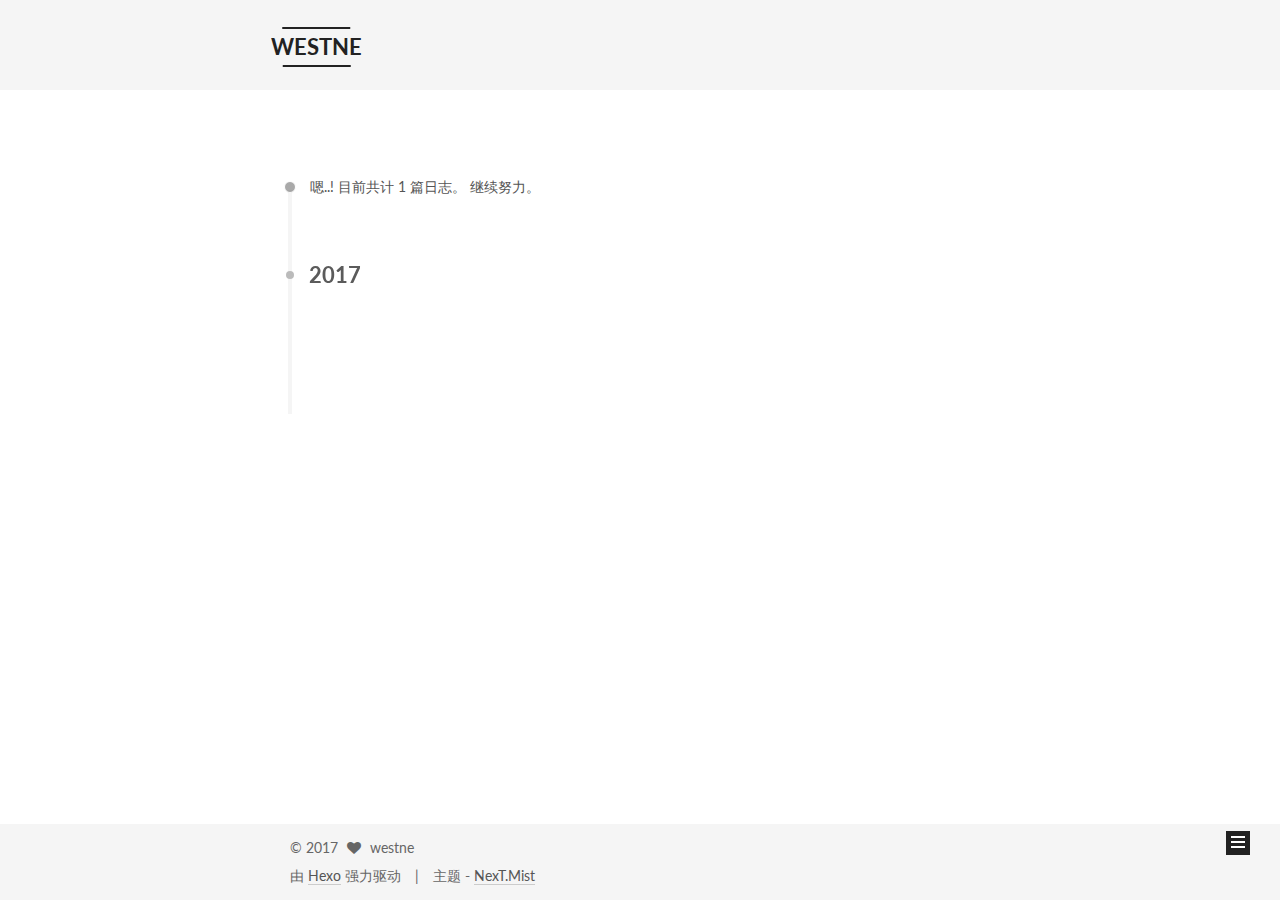
==== commit f997f166: "Site updated: 2017-03-31 14:35:12" ====
--- a/archives/index.html
+++ b/archives/index.html
@@ -405,7 +405,7 @@
               </span>
             
               <span class="links-of-author-item">
-                <a href="http://weibo.com/dao木工" target="_blank" title="微博">
+                <a href="http://weibo.com/u/1853950345" target="_blank" title="微博">
                   
                     <i class="fa fa-fw fa-globe"></i>
                   
@@ -414,7 +414,7 @@
               </span>
             
               <span class="links-of-author-item">
-                <a href="http://douban.com/people/dao木工" target="_blank" title="豆瓣">
+                <a href="http://douban.com/people/66354913" target="_blank" title="豆瓣">
                   
                     <i class="fa fa-fw fa-globe"></i>
                   
@@ -423,7 +423,7 @@
               </span>
             
               <span class="links-of-author-item">
-                <a href="http://www.zhihu.com/people/dao木工" target="_blank" title="知乎">
+                <a href="http://www.zhihu.com/people/daomu-gong" target="_blank" title="知乎">
                   
                     <i class="fa fa-fw fa-globe"></i>
                   
--- a/css/main.css
+++ b/css/main.css
@@ -1691,7 +1691,7 @@
   width: 4px;
   height: 4px;
   border-radius: 50%;
-  background: #a3bdd9;
+  background: #7d8c96;
 }
 .links-of-blogroll {
   font-size: 13px;
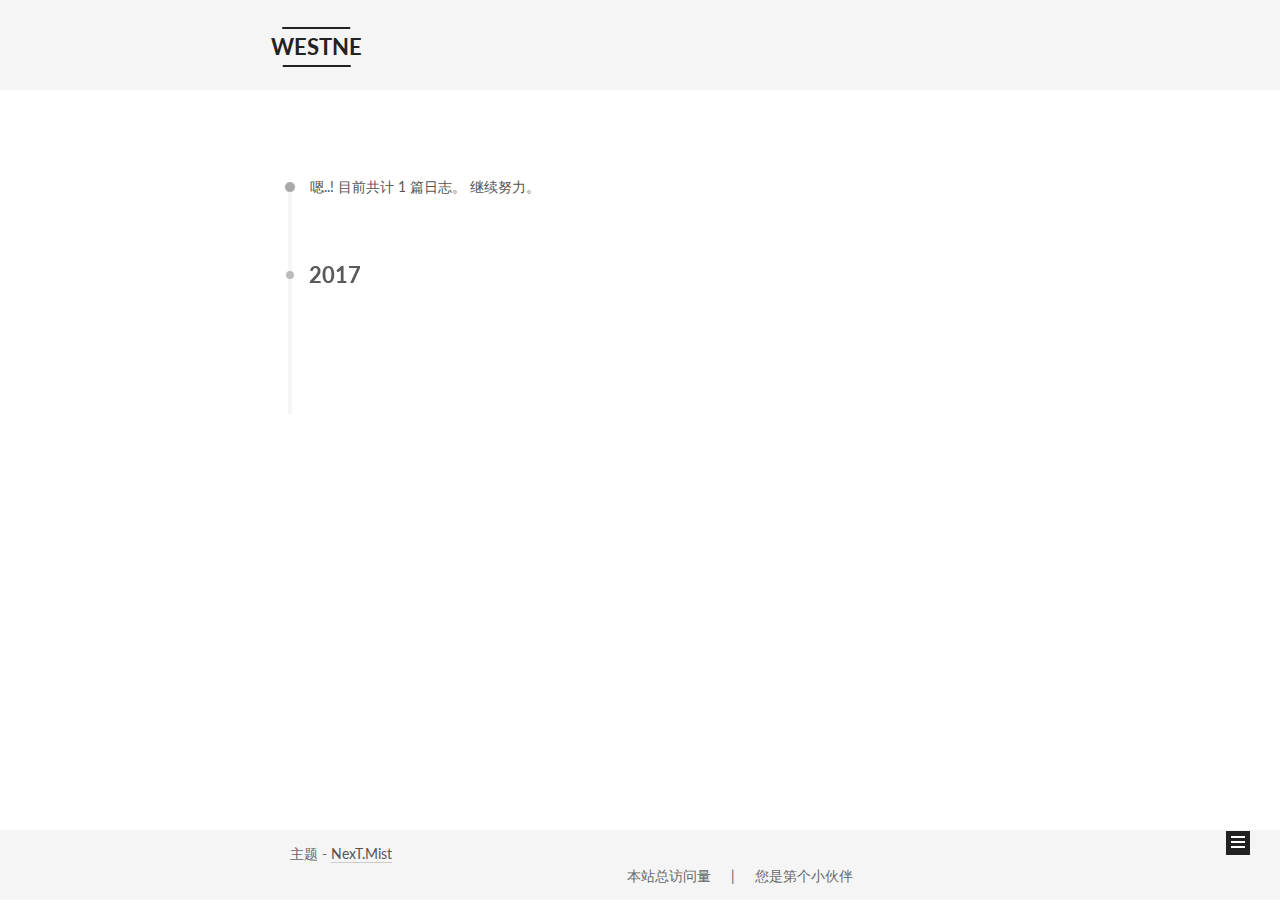
==== commit 1f5c4059: "Site updated: 2017-03-31 14:41:03" ====
--- a/archives/index.html
+++ b/archives/index.html
@@ -459,28 +459,33 @@
 
     <footer id="footer" class="footer">
       <div class="footer-inner">
-        <div class="copyright" >
-  
-  &copy; 
-  <span itemprop="copyrightYear">2017</span>
-  <span class="with-love">
-    <i class="fa fa-heart"></i>
-  </span>
-  <span class="author" itemprop="copyrightHolder">westne</span>
-</div>
-
-
-<div class="powered-by">
-  由 <a class="theme-link" href="https://hexo.io">Hexo</a> 强力驱动
-</div>
-
-<div class="theme-info">
+        <div class="theme-info">
   主题 -
   <a class="theme-link" href="https://github.com/iissnan/hexo-theme-next">
     NexT.Mist
   </a>
 </div>
 
+<script async src="https://dn-lbstatics.qbox.me/busuanzi/2.3/busuanzi.pure.mini.js"></script>
+<div style="margin:-20px;position: absolute;right:265px;">
+<dl style="float:left">
+  <dt style="float:left">
+    <dd style="float:left;width:300px">
+      <span style="float:right">&nbsp;&nbsp;&nbsp;&nbsp;&nbsp;|</span>
+      <span style="float:right">本站总访问量<span><span style="float:right" id="busuanzi_value_site_pv"></span>
+    </dd>
+  </dt>
+  <dt style="float:left;width:300px">
+    <dd>
+      <span style="float:left">&nbsp;&nbsp;&nbsp;&nbsp;&nbsp;</span>
+      <span style="float:left">您是第</span>
+      <span style="float:left" id="busuanzi_value_site_uv"></span>
+      <span style="float:left">个小伙伴</span>
+    </dd>
+  </dt>
+</dl>
+</div>
+
 
         
 
--- a/css/main.css
+++ b/css/main.css
@@ -1691,7 +1691,7 @@
   width: 4px;
   height: 4px;
   border-radius: 50%;
-  background: #7d8c96;
+  background: #ff53ff;
 }
 .links-of-blogroll {
   font-size: 13px;
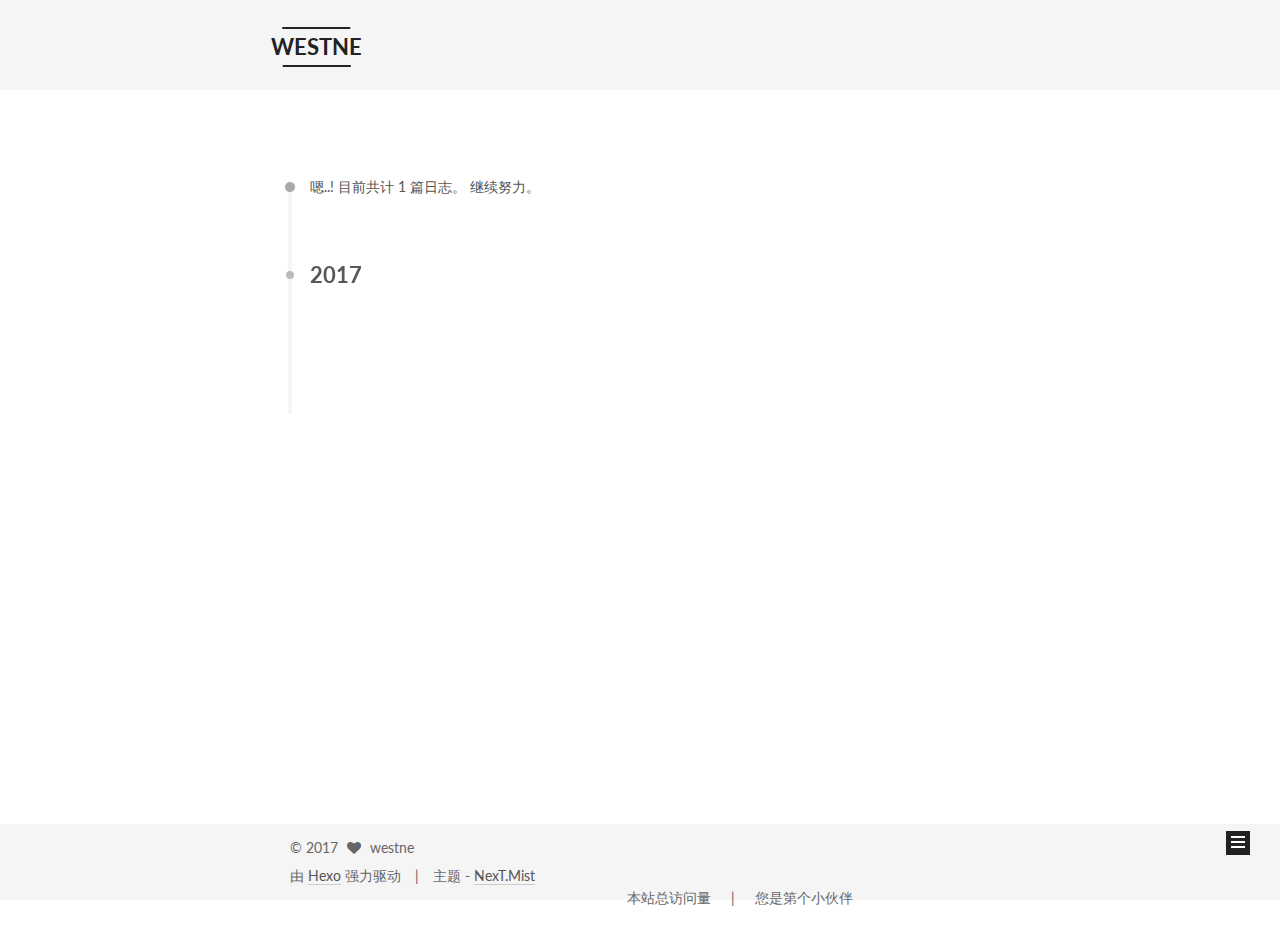
==== commit 8a2d4fd8: "Site updated: 2017-03-31 14:46:23" ====
--- a/archives/index.html
+++ b/archives/index.html
@@ -459,12 +459,28 @@
 
     <footer id="footer" class="footer">
       <div class="footer-inner">
-        <div class="theme-info">
+        <div class="copyright" >
+  
+  &copy; 
+  <span itemprop="copyrightYear">2017</span>
+  <span class="with-love">
+    <i class="fa fa-heart"></i>
+  </span>
+  <span class="author" itemprop="copyrightHolder">westne</span>
+</div>
+
+
+<div class="powered-by">
+  由 <a class="theme-link" href="https://hexo.io">Hexo</a> 强力驱动
+</div>
+
+<div class="theme-info">
   主题 -
   <a class="theme-link" href="https://github.com/iissnan/hexo-theme-next">
     NexT.Mist
   </a>
 </div>
+
 
 <script async src="https://dn-lbstatics.qbox.me/busuanzi/2.3/busuanzi.pure.mini.js"></script>
 <div style="margin:-20px;position: absolute;right:265px;">
@@ -487,6 +503,7 @@
 </div>
 
 
+
         
 
         
--- a/css/main.css
+++ b/css/main.css
@@ -1691,7 +1691,7 @@
   width: 4px;
   height: 4px;
   border-radius: 50%;
-  background: #ff53ff;
+  background: #4f93e7;
 }
 .links-of-blogroll {
   font-size: 13px;
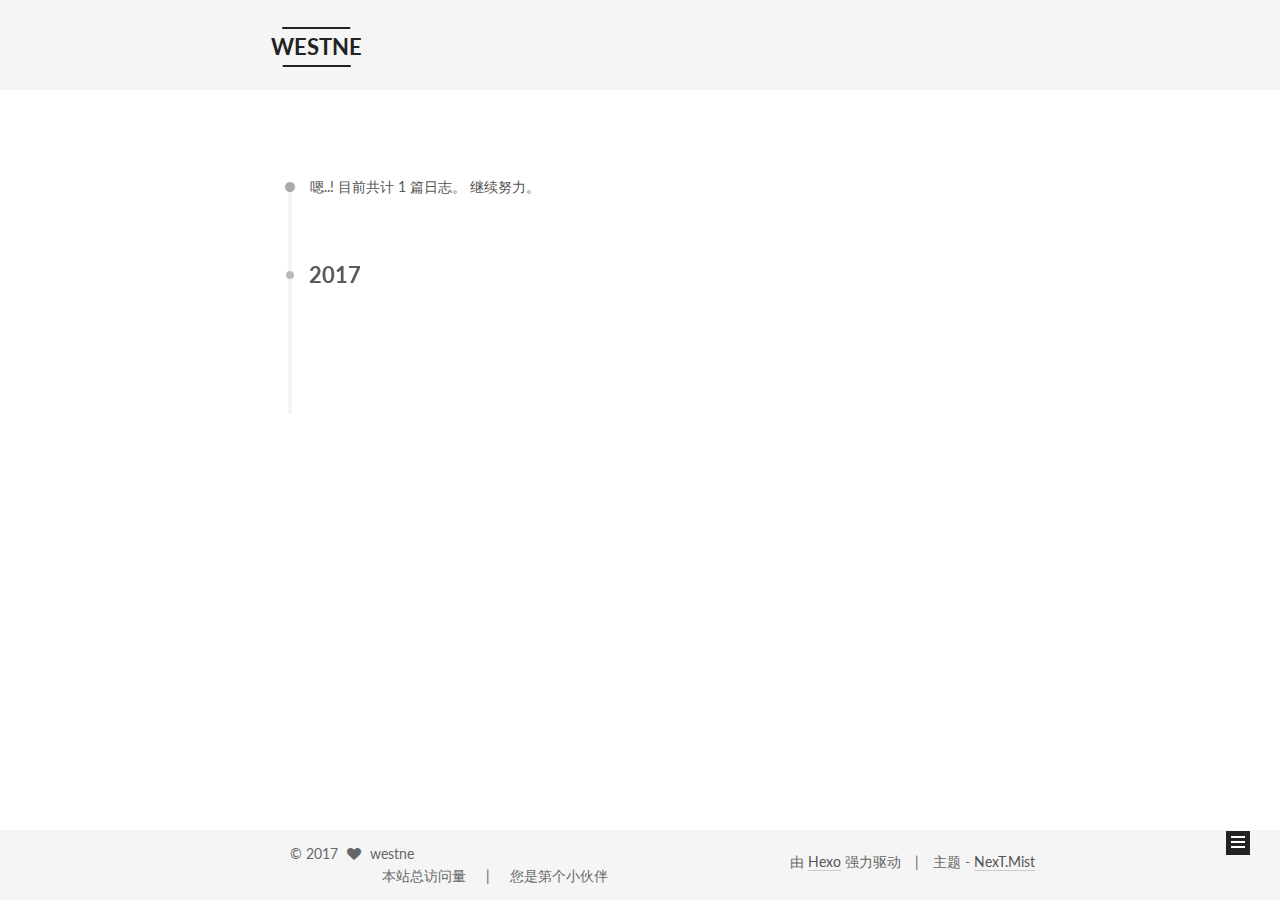
==== commit 0f16814a: "Site updated: 2017-03-31 14:50:18" ====
--- a/archives/index.html
+++ b/archives/index.html
@@ -470,6 +470,11 @@
 </div>
 
 
+
+
+
+
+<div style="margin:-20px;position: absolute;right:265px;">
 <div class="powered-by">
   由 <a class="theme-link" href="https://hexo.io">Hexo</a> 强力驱动
 </div>
@@ -480,10 +485,6 @@
     NexT.Mist
   </a>
 </div>
-
-
-<script async src="https://dn-lbstatics.qbox.me/busuanzi/2.3/busuanzi.pure.mini.js"></script>
-<div style="margin:-20px;position: absolute;right:265px;">
 <dl style="float:left">
   <dt style="float:left">
     <dd style="float:left;width:300px">
--- a/css/main.css
+++ b/css/main.css
@@ -1691,7 +1691,7 @@
   width: 4px;
   height: 4px;
   border-radius: 50%;
-  background: #4f93e7;
+  background: #8c85fa;
 }
 .links-of-blogroll {
   font-size: 13px;
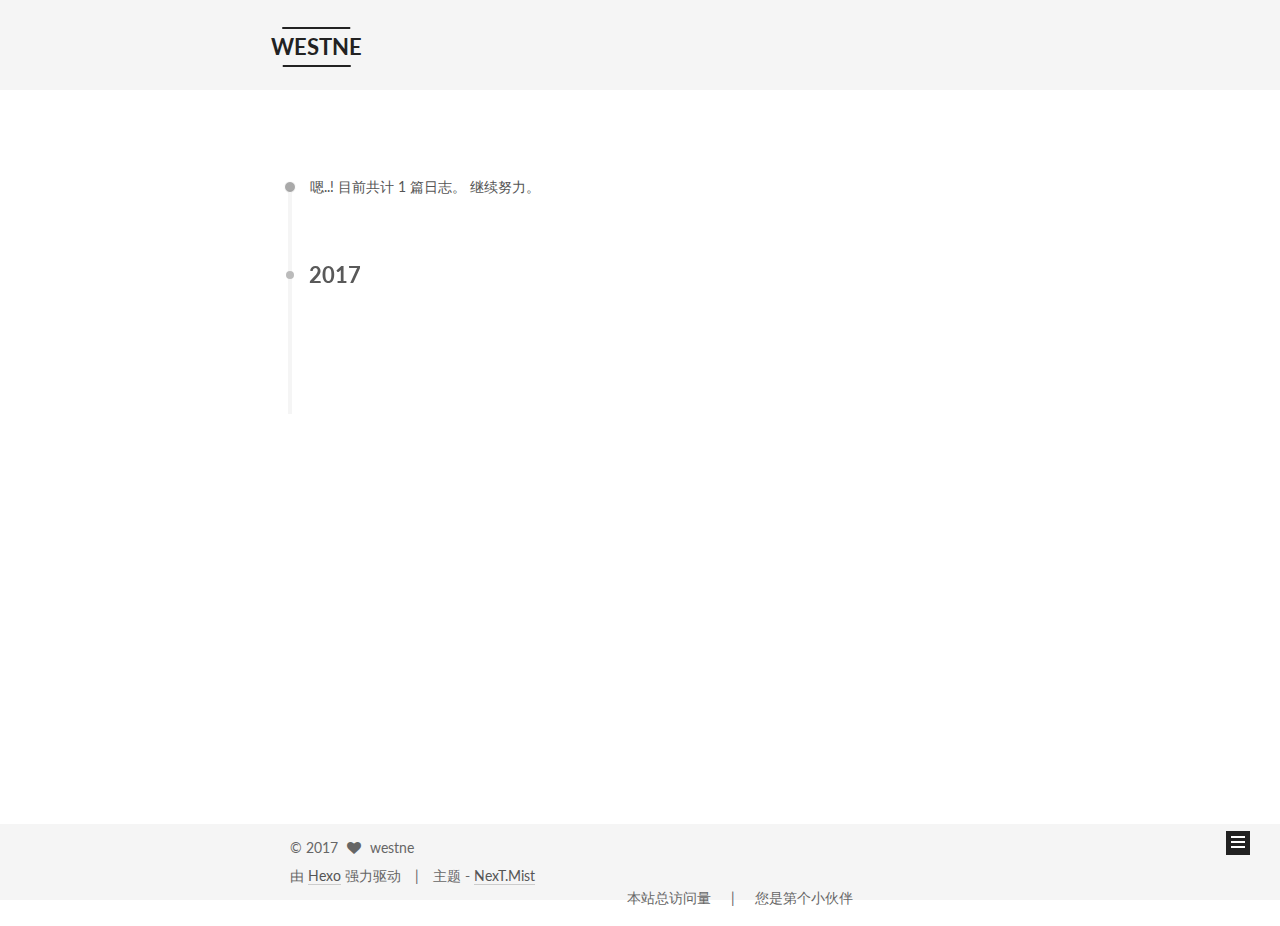
==== commit 8a1f3160: "Site updated: 2017-03-31 17:16:38" ====
--- a/archives/index.html
+++ b/archives/index.html
@@ -326,6 +326,14 @@
 
           
 
+    
+      
+    
+
+   
+  
+
+
         </div>
         
           
@@ -470,11 +478,6 @@
 </div>
 
 
-
-
-
-
-<div style="margin:-20px;position: absolute;right:265px;">
 <div class="powered-by">
   由 <a class="theme-link" href="https://hexo.io">Hexo</a> 强力驱动
 </div>
@@ -485,6 +488,10 @@
     NexT.Mist
   </a>
 </div>
+
+
+<script async src="https://dn-lbstatics.qbox.me/busuanzi/2.3/busuanzi.pure.mini.js"></script>
+<div style="margin:-20px;position: absolute;right:265px;">
 <dl style="float:left">
   <dt style="float:left">
     <dd style="float:left;width:300px">
@@ -610,6 +617,10 @@
 
 
   
+    
+
+    
+  
 
 
 
--- a/css/main.css
+++ b/css/main.css
@@ -1691,7 +1691,7 @@
   width: 4px;
   height: 4px;
   border-radius: 50%;
-  background: #8c85fa;
+  background: #7e5417;
 }
 .links-of-blogroll {
   font-size: 13px;
